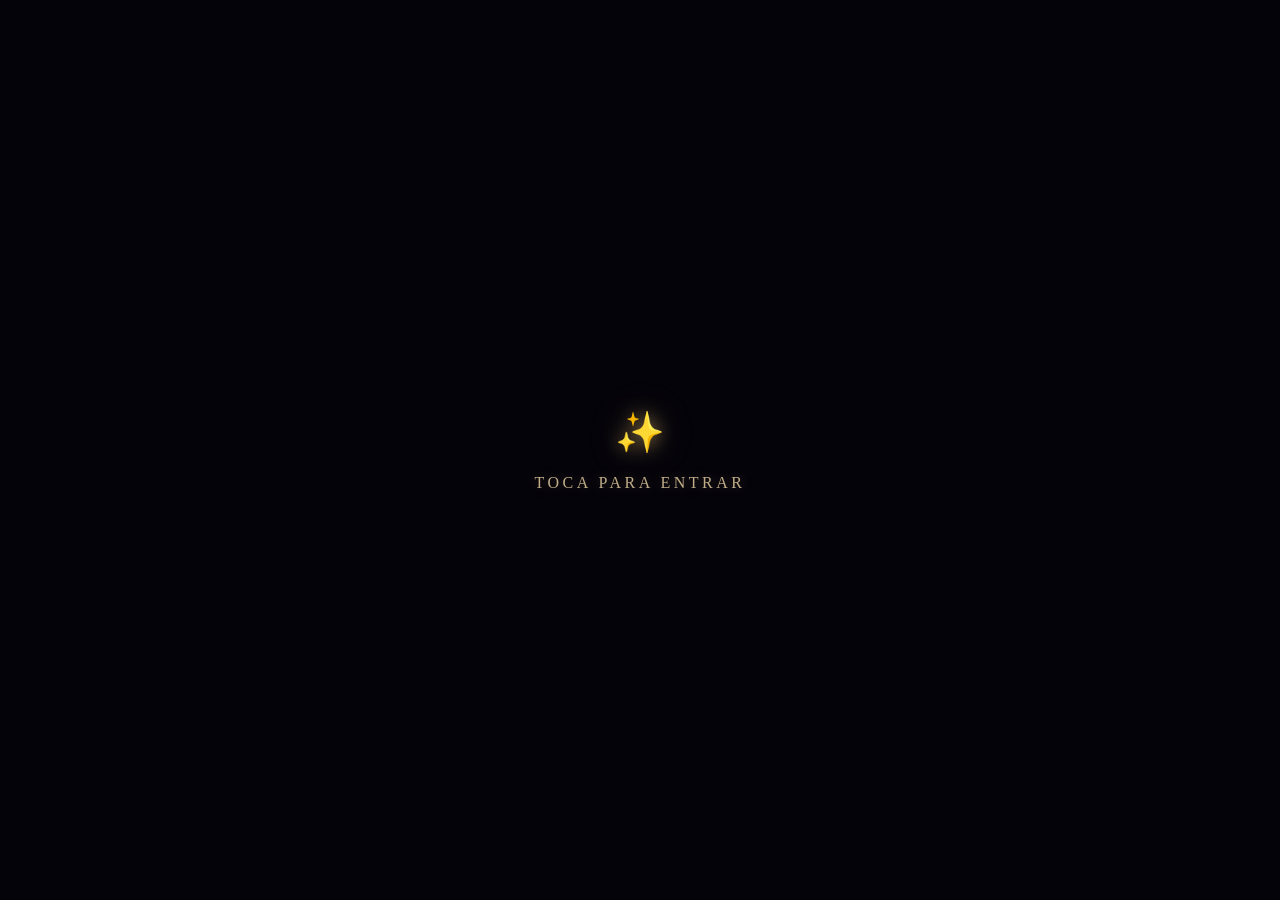
==== universo-flores-amarillas.html @ f3c96fa5 "Add files via upload" ====
<!DOCTYPE html>
<html lang="es">
<head>
<meta charset="UTF-8">
<meta name="viewport" content="width=device-width, initial-scale=1, maximum-scale=1, user-scalable=no, viewport-fit=cover">
<meta name="theme-color" content="#04030a">
<title>Feliz Día de las Flores Amarillas</title>
<style>
:root{
  --gold: #ffd27a;
  --gold-soft: #ffe6b3;
  --gold-deep: #c9922f;
  --bg: #04030a;
}

*{
  margin: 0;
  padding: 0;
  box-sizing: border-box;
  -webkit-tap-highlight-color: transparent;
}

html, body{
  width: 100%;
  height: 100%;
  overflow: hidden;
  background: var(--bg);
  /* gestos propios: nada de scroll, pull-to-refresh ni zoom del navegador */
  touch-action: none;
  overscroll-behavior: none;
  user-select: none;
  -webkit-user-select: none;
  -webkit-touch-callout: none;
}

body{
  position: fixed;
  inset: 0;
  height: 100dvh;
  font-family: Georgia, 'Times New Roman', serif;
  color: var(--gold-soft);
  cursor: grab;
}

body.dragging{ cursor: grabbing; }

#scene{
  position: fixed;
  inset: 0;
  width: 100%;
  height: 100%;
  display: block;
  touch-action: none;
}

#vignette{
  position: fixed;
  inset: 0;
  pointer-events: none;
  background: radial-gradient(ellipse at 50% 50%, rgba(0,0,0,0) 38%, rgba(0,0,0,0.6) 100%);
  z-index: 5;
}

/* ---------- Título fijo ---------- */

#titleBlock{
  position: fixed;
  top: max(18px, env(safe-area-inset-top));
  left: 0;
  right: 0;
  z-index: 10;
  text-align: center;
  pointer-events: none;
  opacity: 0;
  transform: translateY(-12px);
  transition: opacity 2s ease, transform 2s ease;
  padding: 0 16px;
}

#titleBlock.visible{ opacity: 1; transform: translateY(0); }

#titleMain{
  font-size: clamp(19px, 5.6vw, 30px);
  font-weight: 400;
  font-style: italic;
  color: var(--gold-soft);
  letter-spacing: 0.02em;
  text-shadow: 0 0 16px rgba(255,210,122,.45), 0 0 38px rgba(255,190,90,.2);
}

#titleSub{
  margin-top: 2px;
  font-size: clamp(15px, 4.2vw, 21px);
  font-weight: 400;
  font-style: italic;
  color: var(--gold);
  opacity: .92;
  text-shadow: 0 0 14px rgba(255,210,122,.42);
}

.flowerGlyph{ filter: drop-shadow(0 0 8px rgba(255,200,90,.55)); }

/* ---------- Indicación mínima ---------- */

#hint{
  position: fixed;
  bottom: max(34px, calc(env(safe-area-inset-bottom) + 20px));
  left: 50%;
  transform: translateX(-50%);
  z-index: 10;
  font-size: clamp(11px, 3vw, 13px);
  letter-spacing: .2em;
  text-transform: uppercase;
  color: var(--gold-soft);
  text-shadow: 0 0 12px rgba(255,214,148,.35);
  opacity: 0;
  pointer-events: none;
  transition: opacity 1.6s ease;
}

#hint.visible{ opacity: .6; animation: hintBreath 3.4s ease-in-out infinite; }

@keyframes hintBreath{
  0%,100%{ opacity:.35; }
  50%{ opacity:.7; }
}

/* ---------- Brújula sutil ---------- */

#compass{
  position: fixed;
  z-index: 9;
  left: 50%;
  top: 50%;
  width: 34px;
  height: 34px;
  margin: -17px 0 0 -17px;
  display: flex;
  align-items: center;
  justify-content: center;
  color: var(--gold);
  font-size: 15px;
  opacity: 0;
  pointer-events: none;
  transition: opacity .8s ease;
  text-shadow: 0 0 10px rgba(255,200,110,.6);
}

#compass.visible{ opacity: .45; }

/* ---------- Intro ---------- */

#intro{
  position: fixed;
  inset: 0;
  z-index: 20;
  display: flex;
  flex-direction: column;
  align-items: center;
  justify-content: center;
  gap: 18px;
  background: #04030a;
  cursor: pointer;
  transition: opacity 1.6s ease;
}

#intro.hidden{ opacity: 0; pointer-events: none; }

#introGlyph{
  font-size: clamp(28px, 8vw, 40px);
  color: var(--gold);
  text-shadow: 0 0 18px rgba(255,210,122,.55), 0 0 40px rgba(255,210,122,.25);
  animation: introPulse 2.6s ease-in-out infinite;
}

#introText{
  font-size: clamp(13px, 3.6vw, 16px);
  letter-spacing: .22em;
  text-transform: uppercase;
  color: var(--gold-soft);
  opacity: .75;
  text-shadow: 0 0 12px rgba(255,214,148,.35);
  animation: introFade 2.6s ease-in-out infinite;
}

@keyframes introPulse{
  0%,100%{ transform: scale(1); opacity:.85; }
  50%{ transform: scale(1.18); opacity:1; }
}

@keyframes introFade{
  0%,100%{ opacity:.55; }
  50%{ opacity:.95; }
}

</style>
</head>
<body>

  <!-- Universo: todo se dibuja aquí -->
  <canvas id="scene"></canvas>

  <div id="vignette"></div>

  <!-- Título fijo en el espacio de pantalla -->
  <header id="titleBlock">
    <h1 id="titleMain">Feliz Día de las Flores</h1>
    <h2 id="titleSub">Amarillas <span class="flowerGlyph">🌻</span></h2>
  </header>

  <!-- Indicación mínima, desaparece sola -->
  <div id="hint">Arrastra para explorar</div>

  <!-- Brújula sutil: señala hacia el corazón si te alejas mucho -->
  <div id="compass"><span id="compassArrow">➜</span></div>

  <!-- Pantalla inicial -->
  <div id="intro">
    <div id="introGlyph">✨</div>
    <div id="introText">Toca para entrar</div>
  </div>

  <script>
/* =============================================================
   UN PEQUEÑO UNIVERSO ROMÁNTICO
   Espacio explorable con cámara, parallax, partículas y eventos.
   Canvas puro, sin dependencias.
   ============================================================= */

(() => {
  'use strict';

  /* =========================================================
     1. UTILIDADES
     ========================================================= */

  const canvas = document.getElementById('scene');
  const ctx = canvas.getContext('2d', { alpha: false });

  const introEl = document.getElementById('intro');
  const titleEl = document.getElementById('titleBlock');
  const hintEl = document.getElementById('hint');
  const compassEl = document.getElementById('compass');
  const compassArrow = document.getElementById('compassArrow');

  let W = 0, H = 0, DPR = 1;

  const rand = (a, b) => a + Math.random() * (b - a);
  const randInt = (a, b) => Math.floor(rand(a, b + 1));
  const clamp = (v, a, b) => (v < a ? a : v > b ? b : v);
  const lerp = (a, b, t) => a + (b - a) * t;
  const easeOutCubic = t => 1 - Math.pow(1 - t, 3);
  const easeInOutCubic = t => (t < 0.5 ? 4 * t * t * t : 1 - Math.pow(-2 * t + 2, 3) / 2);
  const pick = arr => arr[randInt(0, arr.length - 1)];

  function resize() {
    DPR = Math.min(window.devicePixelRatio || 1, 2);
    W = window.innerWidth;
    H = window.innerHeight;
    canvas.width = Math.floor(W * DPR);
    canvas.height = Math.floor(H * DPR);
    canvas.style.width = W + 'px';
    canvas.style.height = H + 'px';
    ctx.setTransform(DPR, 0, 0, DPR, 0, 0);
  }
  window.addEventListener('resize', resize);
  window.addEventListener('orientationchange', () => setTimeout(resize, 250));
  resize();

  /* =========================================================
     2. CALIDAD SEGÚN DISPOSITIVO
     ========================================================= */

  function detectQuality() {
    const cores = navigator.hardwareConcurrency || 4;
    const mem = navigator.deviceMemory || 4;
    const area = window.innerWidth * window.innerHeight;
    let score = 0;
    score += cores >= 8 ? 2 : cores >= 4 ? 1 : 0;
    score += mem >= 6 ? 2 : mem >= 4 ? 1 : 0;
    score += area <= 520000 ? 1 : 0;
    if (score >= 4) return 'high';
    if (score >= 2) return 'mid';
    return 'low';
  }

  const QUALITY = detectQuality();
  const Q = {
    high: { bg: 300, main: 440, glow: true, blur: 12, tails: true, maxBurst: 26 },
    mid:  { bg: 190, main: 290, glow: true, blur: 7,  tails: true, maxBurst: 18 },
    low:  { bg: 100, main: 165, glow: false, blur: 0, tails: false, maxBurst: 10 }
  }[QUALITY];

  /* =========================================================
     3. EL MUNDO
     ========================================================= */

  const WORLD = { w: 3000, h: 5000 };
  const CENTER = { x: WORLD.w / 2, y: WORLD.h / 2 };

  const GOLD_HUES = [38, 42, 45, 48, 51];

  // Capas de profundidad (factor de parallax y de escala)
  const DEPTH = { BG: 0.45, MID: 1.0, FG: 1.45 };

  /* =========================================================
     4. CÁMARA
     ========================================================= */

  const cam = {
    x: CENTER.x, y: CENTER.y + 900,
    tx: CENTER.x, ty: CENTER.y + 900,
    zoom: 1, tzoom: 1,
    vx: 0, vy: 0
  };

  const ZOOM_MIN = 0.55;
  const ZOOM_MAX = 2.4;

  function clampCamera() {
    const halfW = (W / 2) / cam.tzoom;
    const halfH = (H / 2) / cam.tzoom;
    const marginX = Math.max(0, WORLD.w / 2 - halfW) + 260;
    const marginY = Math.max(0, WORLD.h / 2 - halfH) + 260;
    cam.tx = clamp(cam.tx, CENTER.x - marginX, CENTER.x + marginX);
    cam.ty = clamp(cam.ty, CENTER.y - marginY, CENTER.y + marginY);
  }

  function updateCamera(dt) {
    if (!isDragging) {
      cam.tx -= cam.vx;
      cam.ty -= cam.vy;
      cam.vx *= 0.94;
      cam.vy *= 0.94;
      if (Math.abs(cam.vx) < 0.01) cam.vx = 0;
      if (Math.abs(cam.vy) < 0.01) cam.vy = 0;
    }
    clampCamera();
    const k = 1 - Math.pow(0.0001, dt / 1000); // suavizado estable a cualquier FPS
    cam.x = lerp(cam.x, cam.tx, k);
    cam.y = lerp(cam.y, cam.ty, k);
    cam.zoom = lerp(cam.zoom, cam.tzoom, k);
  }

  // Mundo -> pantalla, con parallax por profundidad
  function sx(wx, depth) { return W / 2 + (wx - cam.x) * cam.zoom * depth; }
  function sy(wy, depth) { return H / 2 + (wy - cam.y) * cam.zoom * depth; }
  function scaleOf(depth) { return cam.zoom * depth; }

  // Pantalla -> mundo (capa media, donde ocurre la interacción)
  function toWorldX(px) { return cam.x + (px - W / 2) / cam.zoom; }
  function toWorldY(py) { return cam.y + (py - H / 2) / cam.zoom; }

  function visible(wx, wy, depth, pad) {
    const s = scaleOf(depth);
    const hw = (W / 2) / s + (pad || 60);
    const hh = (H / 2) / s + (pad || 60);
    return Math.abs(wx - cam.x) < hw && Math.abs(wy - cam.y) < hh;
  }

  /* =========================================================
     5. ENTRADA: ratón, táctil y pinch
     ========================================================= */

  const pointers = new Map();
  let isDragging = false;
  let dragMoved = 0;
  let lastPinchDist = 0;
  let holding = false;
  let pointerWorld = { x: CENTER.x, y: CENTER.y, active: false };
  let started = false;

  function pointerDown(e) {
    if (!started) return;
    try { canvas.setPointerCapture(e.pointerId); } catch (err) { /* ignorar */ }
    pointers.set(e.pointerId, { x: e.clientX, y: e.clientY });
    pointerWorld.x = toWorldX(e.clientX);
    pointerWorld.y = toWorldY(e.clientY);
    pointerWorld.active = true;

    if (pointers.size === 1) {
      isDragging = true;
      dragMoved = 0;
      holding = true;
      cam.vx = 0; cam.vy = 0;
      document.body.classList.add('dragging');
    } else if (pointers.size === 2) {
      const two = [...pointers.values()];
      lastPinchDist = Math.hypot(two[0].x - two[1].x, two[0].y - two[1].y);
      holding = false;
      isDragging = false;
    }
    hideHint();
  }

  function pointerMove(e) {
    if (!started) return;

    if (!pointers.has(e.pointerId)) {
      // hover del ratón: interactúa con las partículas sin arrastrar
      pointerWorld.x = toWorldX(e.clientX);
      pointerWorld.y = toWorldY(e.clientY);
      pointerWorld.active = true;
      return;
    }

    const prev = pointers.get(e.pointerId);
    const dx = e.clientX - prev.x;
    const dy = e.clientY - prev.y;
    pointers.set(e.pointerId, { x: e.clientX, y: e.clientY });

    pointerWorld.x = toWorldX(e.clientX);
    pointerWorld.y = toWorldY(e.clientY);
    pointerWorld.active = true;

    if (pointers.size === 1 && isDragging) {
      dragMoved += Math.hypot(dx, dy);
      cam.tx -= dx / cam.zoom;
      cam.ty -= dy / cam.zoom;
      cam.vx = (dx / cam.zoom) * 0.55;
      cam.vy = (dy / cam.zoom) * 0.55;
      clampCamera();
      if (dragMoved > 12) holding = false;
    } else if (pointers.size === 2) {
      const two = [...pointers.values()];
      const d = Math.hypot(two[0].x - two[1].x, two[0].y - two[1].y);
      if (lastPinchDist > 0) {
        const mx = (two[0].x + two[1].x) / 2;
        const my = (two[0].y + two[1].y) / 2;
        applyZoom(d / lastPinchDist, mx, my);
      }
      lastPinchDist = d;
      // desplazamiento simultáneo con dos dedos
      cam.tx -= (dx / cam.zoom) / 2;
      cam.ty -= (dy / cam.zoom) / 2;
      clampCamera();
    }
  }

  function pointerUp(e) {
    if (pointers.has(e.pointerId)) pointers.delete(e.pointerId);
    if (pointers.size < 2) lastPinchDist = 0;
    if (pointers.size === 0) {
      // toque corto = interacción, no arrastre
      if (isDragging && dragMoved < 10) touchBurst(pointerWorld.x, pointerWorld.y);
      isDragging = false;
      holding = false;
      document.body.classList.remove('dragging');
    } else if (pointers.size === 1) {
      // al levantar un dedo del pinch, seguir arrastrando con el que queda
      isDragging = true;
      dragMoved = 99;
    }
  }

  function applyZoom(factor, anchorX, anchorY) {
    const before = cam.tzoom;
    const next = clamp(before * factor, ZOOM_MIN, ZOOM_MAX);
    if (next === before) return;
    // el punto del mundo bajo el ancla no se mueve
    const wx = cam.tx + (anchorX - W / 2) / before;
    const wy = cam.ty + (anchorY - H / 2) / before;
    cam.tzoom = next;
    cam.tx = wx - (anchorX - W / 2) / next;
    cam.ty = wy - (anchorY - H / 2) / next;
    clampCamera();
  }

  canvas.addEventListener('pointerdown', pointerDown);
  canvas.addEventListener('pointermove', pointerMove);
  window.addEventListener('pointerup', pointerUp);
  window.addEventListener('pointercancel', pointerUp);
  canvas.addEventListener('pointerleave', () => { pointerWorld.active = false; });

  canvas.addEventListener('wheel', e => {
    if (!started) return;
    e.preventDefault();
    applyZoom(e.deltaY < 0 ? 1.12 : 1 / 1.12, e.clientX, e.clientY);
  }, { passive: false });

  // bloquear gestos nativos molestos (zoom de página, selección, refresco)
  ['gesturestart', 'gesturechange', 'gestureend'].forEach(ev =>
    document.addEventListener(ev, e => e.preventDefault(), { passive: false })
  );
  document.addEventListener('dblclick', e => e.preventDefault());
  document.addEventListener('contextmenu', e => e.preventDefault());
  document.addEventListener('touchmove', e => { if (started) e.preventDefault(); }, { passive: false });

  // teclado opcional en escritorio
  window.addEventListener('keydown', e => {
    if (!started) return;
    const step = 140 / cam.zoom;
    if (e.key === 'ArrowLeft') cam.tx -= step;
    else if (e.key === 'ArrowRight') cam.tx += step;
    else if (e.key === 'ArrowUp') cam.ty -= step;
    else if (e.key === 'ArrowDown') cam.ty += step;
    else if (e.key === '+' || e.key === '=') applyZoom(1.12, W / 2, H / 2);
    else if (e.key === '-') applyZoom(1 / 1.12, W / 2, H / 2);
    else return;
    clampCamera();
  });

  /* =========================================================
     6. PARTÍCULAS DEL MUNDO (sistema permanente)
     ========================================================= */

  const MODE = { FREE: 0, SEEK: 1, HELD: 2, RETURN: 3 };
  const SHAPE = { DOT: 0, STAR: 1, HEART: 2 };

  class Particle {
    constructor(layer) {
      this.layer = layer;
      this.init(true);
    }
    init(anywhere) {
      if (anywhere) {
        this.x = rand(0, WORLD.w);
        this.y = rand(0, WORLD.h);
      }
      const far = this.layer === DEPTH.BG;
      this.vx = rand(-0.08, 0.08);
      this.vy = rand(-0.24, -0.04);
      this.base = far ? rand(0.5, 1.5) : rand(1, 3.2);
      this.size = this.base;
      this.alpha = 0;
      this.target = far ? rand(0.18, 0.5) : rand(0.35, 0.9);
      this.hue = pick(GOLD_HUES) + rand(-4, 4);
      this.light = far ? rand(52, 66) : rand(58, 78);
      const r = Math.random();
      this.shape = r < 0.03 ? SHAPE.STAR : r < 0.05 ? SHAPE.HEART : SHAPE.DOT;
      this.mode = MODE.FREE;
      this.tx = 0; this.ty = 0;
      this.ox = 0; this.oy = 0;
      this.t0 = 0;
      this.dur = 1400;
      this.phase = rand(0, Math.PI * 2);
      this.speedPhase = rand(0.02, 0.055);
      this.drift = rand(0.5, 1.3);
      this.affinity = Math.random() < 0.35 ? -1 : 1; // unas huyen, otras se acercan
      this.px = this.x; this.py = this.y;
      this.owner = null;
      this.temp = false;
      this.life = 0;
      this.maxLife = 0;
      this.dead = false;
    }

    seek(tx, ty, delay, duration, owner) {
      this.tx = tx; this.ty = ty;
      this.ox = this.x; this.oy = this.y;
      this.t0 = now + delay;
      this.dur = duration;
      this.mode = MODE.SEEK;
      this.owner = owner;
      this.target = rand(0.72, 1);
    }

    release() {
      this.mode = MODE.RETURN;
      this.owner = null;
      this.t0 = now;
      const a = rand(0, Math.PI * 2);
      const s = rand(0.3, 1.1);
      this.vx = Math.cos(a) * s;
      this.vy = Math.sin(a) * s - 0.2;
      this.target = this.layer === DEPTH.BG ? rand(0.18, 0.5) : rand(0.35, 0.85);
    }

    update(dt) {
      this.px = this.x; this.py = this.y;
      this.phase += this.speedPhase * dt * 0.06;

      if (this.mode === MODE.SEEK) {
        const el = now - this.t0;
        if (el > 0) {
          const t = clamp(el / this.dur, 0, 1);
          const e = easeInOutCubic(t);
          // torbellino: no viaja en línea recta hacia su sitio
          const dx = this.tx - this.ox, dy = this.ty - this.oy;
          const len = Math.hypot(dx, dy) || 1;
          const nx = -dy / len, ny = dx / len;
          const swirl = Math.sin(e * Math.PI) * 48 * this.affinity;
          this.x = lerp(this.ox, this.tx, e) + nx * swirl;
          this.y = lerp(this.oy, this.ty, e) + ny * swirl;
          if (t >= 1) this.mode = MODE.HELD;
        }
        this.alpha += (this.target - this.alpha) * 0.05;
      } else if (this.mode === MODE.HELD) {
        // nunca se queda inmóvil: vibra alrededor de su punto
        this.x = this.tx + Math.sin(this.phase * 1.4) * 1.9;
        this.y = this.ty + Math.cos(this.phase * 1.15) * 1.9;
        this.alpha += (this.target - this.alpha) * 0.06;
      } else {
        // corriente orgánica del universo
        const ang =
          Math.sin(this.x * 0.0016 + timeSec * 0.16) * 1.7 +
          Math.cos(this.y * 0.0013 - timeSec * 0.12) * 1.7;
        this.vx += Math.cos(ang) * 0.012;
        this.vy += Math.sin(ang) * 0.012 - 0.006; // leve ascenso
        this.vx *= 0.985;
        this.vy *= 0.985;
        this.vx = clamp(this.vx, -0.9, 0.9);
        this.vy = clamp(this.vy, -1.1, 0.6);
        this.x += this.vx * this.drift;
        this.y += this.vy * this.drift;
        this.alpha += (this.target - this.alpha) * 0.02;
        if (this.mode === MODE.RETURN && now - this.t0 > 1500) this.mode = MODE.FREE;
      }

      // reacción al cursor / dedo
      if (pointerWorld.active && this.layer !== DEPTH.BG && this.mode !== MODE.HELD) {
        const dx = this.x - pointerWorld.x;
        const dy = this.y - pointerWorld.y;
        const d2 = dx * dx + dy * dy;
        const R = holding ? 210 : 135;
        if (d2 < R * R && d2 > 1) {
          const d = Math.sqrt(d2);
          const force = (1 - d / R) * (holding ? 0.9 : 0.55) * this.affinity;
          this.vx += (dx / d) * force * 0.5;
          this.vy += (dy / d) * force * 0.5;
          this.alpha = Math.min(1, this.alpha + 0.03);
        }
      }

      // el mundo envuelve: el sistema nunca se vacía
      if (this.mode === MODE.FREE && !this.temp) {
        if (this.x < -200) this.x = WORLD.w + 200;
        else if (this.x > WORLD.w + 200) this.x = -200;
        if (this.y < -200) this.y = WORLD.h + 200;
        else if (this.y > WORLD.h + 200) this.y = -200;
      }

      if (this.temp) {
        this.life += dt;
        if (this.life > this.maxLife) {
          this.target = 0;
          if (this.alpha < 0.02) this.dead = true;
        }
      }

      const flick = 0.72 + 0.28 * Math.sin(this.phase);
      this.size = this.base * flick;
    }

    draw(g) {
      if (this.alpha <= 0.015) return;
      const d = this.layer;
      if (!visible(this.x, this.y, d, 40)) return;
      const X = sx(this.x, d), Y = sy(this.y, d);
      const s = Math.max(this.size * scaleOf(d), 0.35);
      const color = `hsla(${this.hue}, 92%, ${this.light}%, 1)`;

      g.globalAlpha = clamp(this.alpha, 0, 1);
      if (Q.glow) {
        g.shadowBlur = Q.blur * clamp(s / 2, 0.4, 2.2);
        g.shadowColor = color;
      }

      if (Q.tails && this.mode !== MODE.HELD) {
        const vx = this.x - this.px, vy = this.y - this.py;
        if (Math.hypot(vx, vy) > 0.55) {
          g.strokeStyle = color;
          g.globalAlpha = clamp(this.alpha * 0.4, 0, 1);
          g.lineWidth = Math.max(s * 0.6, 0.3);
          g.beginPath();
          g.moveTo(X, Y);
          g.lineTo(X - vx * scaleOf(d) * 2.4, Y - vy * scaleOf(d) * 2.4);
          g.stroke();
          g.globalAlpha = clamp(this.alpha, 0, 1);
        }
      }

      if (this.shape === SHAPE.DOT) {
        g.fillStyle = color;
        g.beginPath();
        g.arc(X, Y, s, 0, Math.PI * 2);
        g.fill();
      } else if (this.shape === SHAPE.STAR) {
        drawSpark(g, X, Y, s * 2.4, color);
      } else {
        drawMiniHeart(g, X, Y, s * 1.7, color);
      }
      g.shadowBlur = 0;
    }
  }

  function drawSpark(g, x, y, r, color) {
    g.strokeStyle = color;
    g.lineWidth = Math.max(r * 0.13, 0.35);
    g.beginPath();
    g.moveTo(x - r, y); g.lineTo(x + r, y);
    g.moveTo(x, y - r); g.lineTo(x, y + r);
    g.stroke();
  }

  function drawMiniHeart(g, x, y, s, color) {
    g.fillStyle = color;
    g.beginPath();
    g.moveTo(x, y + s * 0.32);
    g.bezierCurveTo(x - s, y - s * 0.62, x - s * 0.4, y - s * 1.22, x, y - s * 0.5);
    g.bezierCurveTo(x + s * 0.4, y - s * 1.22, x + s, y - s * 0.62, x, y + s * 0.32);
    g.fill();
  }

  const bgParticles = [];
  const mainParticles = [];
  for (let i = 0; i < Q.bg; i++) bgParticles.push(new Particle(DEPTH.BG));
  for (let i = 0; i < Q.main; i++) mainParticles.push(new Particle(DEPTH.MID));

  // partículas temporales (toques, eventos, girasoles)
  const temps = [];
  function spawnTemp(x, y, opts) {
    opts = opts || {};
    if (temps.length > Q.main * 0.8) return null;
    const p = new Particle(DEPTH.MID);
    p.x = x; p.y = y;
    p.px = x; p.py = y;
    p.vx = opts.vx !== undefined ? opts.vx : rand(-1, 1);
    p.vy = opts.vy !== undefined ? opts.vy : rand(-1, 1);
    p.base = opts.size || rand(1, 3);
    p.target = opts.alpha !== undefined ? opts.alpha : rand(0.5, 1);
    p.alpha = 0.25;
    if (opts.shape !== undefined) p.shape = opts.shape;
    p.temp = true;
    p.maxLife = opts.maxLife || rand(1600, 3600);
    p.life = 0;
    temps.push(p);
    return p;
  }

  function touchBurst(wx, wy) {
    ripples.push({ x: wx, y: wy, r: 4, a: 0.55 });
    for (let i = 0; i < Q.maxBurst; i++) {
      const a = rand(0, Math.PI * 2);
      const sp = rand(0.6, 2.6);
      spawnTemp(wx, wy, {
        vx: Math.cos(a) * sp,
        vy: Math.sin(a) * sp - 0.3,
        size: rand(1, 3.2),
        shape: Math.random() < 0.09 ? SHAPE.HEART : (Math.random() < 0.14 ? SHAPE.STAR : SHAPE.DOT),
        maxLife: rand(1400, 3000)
      });
    }
  }

  /* =========================================================
     7. ONDAS DE LUZ
     ========================================================= */

  const ripples = [];
  function updateRipples(dt) {
    for (let i = ripples.length - 1; i >= 0; i--) {
      const r = ripples[i];
      r.r += dt * 0.16;
      r.a -= dt * 0.0011;
      if (r.a <= 0) { ripples.splice(i, 1); continue; }
      if (!visible(r.x, r.y, DEPTH.MID, r.r + 60)) continue;
      ctx.save();
      ctx.globalAlpha = clamp(r.a, 0, 1);
      ctx.strokeStyle = 'rgba(255,212,135,0.85)';
      ctx.lineWidth = 1.2;
      if (Q.glow) { ctx.shadowBlur = 10; ctx.shadowColor = 'rgba(255,200,110,.6)'; }
      ctx.beginPath();
      ctx.arc(sx(r.x, DEPTH.MID), sy(r.y, DEPTH.MID), Math.max(r.r * scaleOf(DEPTH.MID), 1), 0, Math.PI * 2);
      ctx.stroke();
      ctx.restore();
    }
  }

  /* =========================================================
     8. GIRASOLES REPARTIDOS POR EL MUNDO
     ========================================================= */

  const sunflowers = [];

  function makeSunflower(x, y, depth, radius) {
    return {
      x, y, depth, r: radius,
      rot: rand(0, Math.PI * 2),
      rotSpeed: rand(0.00012, 0.00042) * (Math.random() < 0.5 ? -1 : 1),
      sway: rand(0, Math.PI * 2),
      swaySpeed: rand(0.0004, 0.0009),
      glow: rand(0.6, 1),
      excite: 0,
      lastEmit: 0
    };
  }

  function seedSunflowers() {
    const clusters = [
      { x: CENTER.x - 700, y: CENTER.y + 1250, n: 7 },
      { x: CENTER.x + 820, y: CENTER.y + 520, n: 6 },
      { x: CENTER.x - 900, y: CENTER.y - 900, n: 6 },
      { x: CENTER.x + 640, y: CENTER.y - 1500, n: 7 },
      { x: CENTER.x, y: CENTER.y + 1950, n: 8 }
    ];
    clusters.forEach(c => {
      for (let i = 0; i < c.n; i++) {
        const depth = pick([DEPTH.BG, DEPTH.BG, DEPTH.MID, DEPTH.MID, DEPTH.FG]);
        sunflowers.push(makeSunflower(
          c.x + rand(-520, 520),
          c.y + rand(-480, 480),
          depth,
          depth === DEPTH.BG ? rand(16, 30) : depth === DEPTH.MID ? rand(26, 48) : rand(44, 78)
        ));
      }
    });
    for (let i = 0; i < 22; i++) {
      const depth = pick([DEPTH.BG, DEPTH.BG, DEPTH.MID, DEPTH.FG]);
      sunflowers.push(makeSunflower(
        rand(180, WORLD.w - 180),
        rand(180, WORLD.h - 180),
        depth,
        depth === DEPTH.BG ? rand(14, 26) : depth === DEPTH.MID ? rand(24, 44) : rand(40, 70)
      ));
    }
  }
  seedSunflowers();

  function updateSunflowers(dt) {
    for (const s of sunflowers) {
      s.rot += s.rotSpeed * dt;
      s.sway += s.swaySpeed * dt;
      const dCam = Math.hypot(s.x - cam.x, s.y - cam.y);
      const dPtr = pointerWorld.active ? Math.hypot(s.x - pointerWorld.x, s.y - pointerWorld.y) : 1e9;
      const near = dCam < 620 || dPtr < 220;
      s.excite = lerp(s.excite, near ? 1 : 0, 0.02);
      if (near && now - s.lastEmit > (dPtr < 220 ? 160 : 430)) {
        s.lastEmit = now;
        spawnTemp(s.x + rand(-s.r * 0.5, s.r * 0.5), s.y + rand(-s.r * 0.5, s.r * 0.5), {
          vx: rand(-0.18, 0.18), vy: rand(-0.7, -0.2),
          size: rand(0.8, 2.1), alpha: rand(0.35, 0.8), maxLife: rand(1800, 3400)
        });
      }
    }
  }

  function drawSunflower(g, s) {
    if (!visible(s.x, s.y, s.depth, s.r * 2 + 40)) return;
    const sc = scaleOf(s.depth);
    const r = s.r * sc;
    if (r < 1.2) return;
    const X = sx(s.x, s.depth) + Math.sin(s.sway) * 4 * sc;
    const Y = sy(s.y, s.depth) + Math.cos(s.sway * 0.8) * 3 * sc;
    const far = s.depth === DEPTH.BG;
    const alpha = (far ? 0.42 : 0.82) * (0.75 + s.excite * 0.25) * s.glow;

    g.save();
    g.translate(X, Y);
    g.rotate(s.rot);
    g.globalAlpha = clamp(alpha, 0, 1);
    if (Q.glow) {
      g.shadowBlur = Q.blur * (far ? 0.8 : 1.6) * (0.6 + s.excite);
      g.shadowColor = 'rgba(255,196,86,0.85)';
    }

    const petals = far ? 9 : 14;
    for (let i = 0; i < petals; i++) {
      g.save();
      g.rotate((i / petals) * Math.PI * 2);
      const grad = g.createLinearGradient(0, -r * 0.3, 0, -r * 1.08);
      grad.addColorStop(0, `rgba(255,218,124,${far ? 0.7 : 0.96})`);
      grad.addColorStop(1, 'rgba(255,168,54,0.12)');
      g.fillStyle = grad;
      g.beginPath();
      g.ellipse(0, -r * 0.72, r * 0.2, r * 0.42, 0, 0, Math.PI * 2);
      g.fill();
      g.restore();
    }

    const cg = g.createRadialGradient(0, 0, r * 0.04, 0, 0, Math.max(r * 0.35, 0.5));
    cg.addColorStop(0, 'rgba(150,96,28,0.98)');
    cg.addColorStop(1, 'rgba(70,42,12,0.9)');
    g.fillStyle = cg;
    g.beginPath();
    g.arc(0, 0, r * 0.32, 0, Math.PI * 2);
    g.fill();

    g.restore();
    g.shadowBlur = 0;
  }

  /* =========================================================
     9. FRASES REPARTIDAS POR EL ESPACIO
     ========================================================= */

  const PHRASES = [
    'Siempre contigo.',
    'Mi lugar favorito es a tu lado.',
    'Gracias por existir.',
    'Contigo todo es más bonito.',
    'Eres mi persona favorita.',
    'Te elegiría otra vez.',
    'Cada flor amarilla me recuerda a ti.',
    'Gracias por llenar mis días de luz.',
    'Que nunca nos falten motivos para sonreír.',
    'Me gusta más el mundo cuando estás tú.',
    'Contigo hasta el silencio suena bien.',
    'Eres mi parte favorita del día.',
    'Guardo todos tus buenos días.',
    'Lo bonito de hoy también eres tú.',
    'Aquí siempre hay sitio para ti.',
    'Me sigo alegrando de haberte encontrado.',
    'Sonríes y ya es un buen día.',
    'Tu nombre es mi palabra preferida.',
    'Volvería a empezar sólo para conocerte.',
    'Todo lo bueno me recuerda a ti.',
    'Eres calma y son ganas, a la vez.',
    'Te quiero sin prisa y sin final.',
    'Si me pierdo, búscame cerca de ti.',
    'Contigo aprendí a quedarme.',
    'Ojalá muchos años más como este.',
    'Nada me gusta tanto como tu risa.',
    'Gracias por hacer fácil lo difícil.',
    'Tú eres mi flor amarilla.',
    'No hay día en que no te piense.',
    'Que la vida nos pille juntos.',
    'Mi manera favorita de perder el tiempo.',
    'Te elijo hoy, y mañana otra vez.',
    'Mi suerte empezó contigo.',
    'Contigo hasta lo normal brilla.',
    'Me haces bien, sin esfuerzo.',
    'Contigo no hace falta fingir.',
    'Eres mi sitio seguro.',
    'Me encanta cómo cuentas las cosas.',
    'Hasta esperarte es bonito.',
    'Te pienso en voz baja todo el día.',
    'Eres la mejor costumbre que tengo.',
    'Me gusta quién soy contigo.',
    'Si dudas, recuerda esto.',
    'Todo contigo sabe mejor.',
    'Gracias por tu paciencia.',
    'Me quedo con tus días normales.',
    'Eres luz incluso cuando llueve.',
    'Contigo el tiempo pasa distinto.',
    'Qué suerte encontrarte tan pronto.',
    'Te miro y se me olvida lo demás.',
    'Eres mi plan preferido.',
    'Me alegras sin proponértelo.',
    'Tu abrazo también es un hogar.',
    'Aquí estoy, siempre.',
    'Me gusta hacerte reír.',
    'Contigo aprendí a tener prisa por llegar.',
    'Eres lo mejor que me ha pasado.',
    'Nunca me cansaré de decírtelo.',
    'Te quiero en los días fáciles y en los otros.',
    'Eres mi flor más bonita.',
    'Tu felicidad es mi sitio favorito.',
    'Me sigues sorprendiendo.',
    'Todo esto es por ti.',
    'Contigo hasta el camino largo vale la pena.',
    'Eres mi buena noticia.',
    'Me gusta imaginarnos mayores.',
    'Nada de esto sería igual sin ti.',
    'Te amo más que ayer.',
    'Que siempre volvamos a encontrarnos.',
    'Este universo lo hice pensándote.'
  ];

  const phraseNodes = [];

  function seedPhrases() {
    const used = {};
    // baraja del pool: cada punto del mundo recibe una frase DISTINTA,
    // así no se repite ninguna mientras se explora
    const bolsa = PHRASES.slice();
    for (let i = bolsa.length - 1; i > 0; i--) {
      const j = randInt(0, i);
      const tmp = bolsa[i]; bolsa[i] = bolsa[j]; bolsa[j] = tmp;
    }
    for (let i = 0; i < bolsa.length; i++) {
      const text = bolsa[i];
      const depth = pick([DEPTH.BG, DEPTH.BG, DEPTH.MID, DEPTH.MID, DEPTH.FG]);
      let x = 0, y = 0, tries = 0, key = '';
      do {
        x = rand(220, WORLD.w - 220);
        y = rand(220, WORLD.h - 220);
        key = Math.round(x / 320) + ',' + Math.round(y / 320);
        tries++;
      } while (tries < 10 && used[key]);
      used[key] = true;
      phraseNodes.push({
        text, x, y, depth,
        size: depth === DEPTH.BG ? rand(11, 15) : depth === DEPTH.MID ? rand(15, 20) : rand(20, 27),
        rot: rand(-0.09, 0.09),
        alpha: 0,
        target: 0,
        bob: rand(0, Math.PI * 2),
        bobSpeed: rand(0.0004, 0.001)
      });
    }
  }
  seedPhrases();

  function updatePhrases(dt) {
    for (const p of phraseNodes) {
      p.bob += p.bobSpeed * dt;
      // se encienden cuando el usuario se acerca
      const d = Math.hypot(p.x - cam.x, p.y - cam.y);
      const range = 950 / cam.zoom;
      const t = easeOutCubic(clamp(1 - d / range, 0, 1));
      p.target = t * (p.depth === DEPTH.BG ? 0.45 : p.depth === DEPTH.MID ? 0.8 : 0.95);
      p.alpha = lerp(p.alpha, p.target, 0.035);
    }
  }

  function drawPhrases(g, layer) {
    for (const p of phraseNodes) {
      if (p.depth !== layer || p.alpha < 0.02) continue;
      if (!visible(p.x, p.y, p.depth, 300)) continue;
      const sc = scaleOf(p.depth);
      const size = p.size * sc;
      if (size < 5) continue;
      g.save();
      g.translate(sx(p.x, p.depth), sy(p.y, p.depth) + Math.sin(p.bob) * 4 * sc);
      g.rotate(p.rot);
      g.globalAlpha = clamp(p.alpha, 0, 1);
      g.font = `italic ${size.toFixed(1)}px Georgia, "Times New Roman", serif`;
      g.textAlign = 'center';
      g.textBaseline = 'middle';
      if (Q.glow) {
        g.shadowBlur = Q.blur * 0.9;
        g.shadowColor = 'rgba(255,205,115,0.8)';
      }
      g.fillStyle = p.depth === DEPTH.BG ? 'rgba(226,182,104,0.92)' : 'rgba(255,231,181,0.96)';
      g.fillText(p.text, 0, 0);
      g.restore();
      g.shadowBlur = 0;
    }
  }

  /* =========================================================
     10. FIGURAS: generación de puntos objetivo
     ========================================================= */

  function heartPoints(cx, cy, scale, count, fill) {
    const pts = [];
    for (let i = 0; i < count; i++) {
      const t = rand(0, Math.PI * 2);
      const k = fill ? Math.sqrt(rand(0.06, 1)) : rand(0.93, 1.02);
      const x = 16 * Math.pow(Math.sin(t), 3);
      const y = -(13 * Math.cos(t) - 5 * Math.cos(2 * t) - 2 * Math.cos(3 * t) - Math.cos(4 * t));
      pts.push({ x: cx + x * scale * k, y: cy + y * scale * k });
    }
    return pts;
  }

  function infinityPoints(cx, cy, scale, count) {
    const pts = [];
    for (let i = 0; i < count; i++) {
      const t = (i / count) * Math.PI * 2 + rand(-0.04, 0.04);
      const d = 1 + Math.sin(t) * Math.sin(t);
      const k = rand(0.94, 1.06);
      pts.push({
        x: cx + (scale * Math.cos(t) / d) * k,
        y: cy + (scale * Math.sin(t) * Math.cos(t) / d) * k
      });
    }
    return pts;
  }

  function sunflowerFormPoints(cx, cy, scale, count) {
    const pts = [];
    const petals = 14;
    for (let i = 0; i < count; i++) {
      if (i % 4 === 0) {
        const r = Math.sqrt(rand(0, 1)) * scale * 3.4;
        const a = rand(0, Math.PI * 2);
        pts.push({ x: cx + Math.cos(a) * r, y: cy + Math.sin(a) * r });
      } else {
        const base = (randInt(0, petals - 1) / petals) * Math.PI * 2;
        const ang = base + rand(-0.11, 0.11);
        const rr = rand(3.6, 8.6) * scale;
        pts.push({ x: cx + Math.cos(ang) * rr, y: cy + Math.sin(ang) * rr * 0.95 });
      }
    }
    return pts;
  }

  function starPoints(cx, cy, scale, count) {
    const pts = [];
    for (let i = 0; i < count; i++) {
      const t = rand(0, Math.PI * 2);
      const spike = Math.abs(Math.cos(t * 2.5));
      const r = scale * (3 + 5 * spike) * rand(0.92, 1.04);
      pts.push({ x: cx + Math.cos(t) * r, y: cy + Math.sin(t) * r });
    }
    return pts;
  }

  /* =========================================================
     11. FORMACIONES (eventos dentro del universo)
     ========================================================= */

  const formations = [];

  function startFormation(cx, cy, kind, opts) {
    opts = opts || {};
    const radius = opts.radius || 1000;
    const wanted = opts.count || 130;

    // Sólo se reclutan partículas CERCANAS: el resto del universo sigue su vida.
    // Si en el primer radio no hay bastantes, se amplía la búsqueda.
    const pool = [];
    const taken = new Set();
    for (const factor of [1, 1.8, 3]) {
      if (pool.length >= wanted) break;
      const R = radius * factor;
      for (const p of mainParticles) {
        if (pool.length >= wanted) break;
        if (p.owner || taken.has(p)) continue;
        if (p.mode !== MODE.FREE && p.mode !== MODE.RETURN) continue;
        if (Math.hypot(p.x - cx, p.y - cy) < R) { pool.push(p); taken.add(p); }
      }
    }

    // Relleno: si aún hay pocas, nacen partículas alrededor para completar la figura.
    const minimo = Math.max(48, Math.floor(wanted * 0.55));
    const hold = opts.hold || 7000;
    while (pool.length < minimo) {
      const a = rand(0, Math.PI * 2);
      const r = rand(260, 700);
      const p = spawnTemp(cx + Math.cos(a) * r, cy + Math.sin(a) * r, {
        size: rand(1, 2.8),
        alpha: rand(0.5, 0.9),
        maxLife: hold + 16000   // sobrevive a todo el evento y se apaga después
      });
      if (!p) break;            // presupuesto agotado: seguimos con lo que haya
      pool.push(p);
    }
    if (pool.length < 24) return null;

    const scale = opts.scale || 9;
    let pts;
    if (kind === 'heart') pts = heartPoints(cx, cy, scale, pool.length, opts.fill !== false);
    else if (kind === 'infinity') pts = infinityPoints(cx, cy, scale * 16, pool.length);
    else if (kind === 'sunflower') pts = sunflowerFormPoints(cx, cy, scale * 1.15, pool.length);
    else pts = starPoints(cx, cy, scale * 1.3, pool.length);

    const f = {
      kind, cx, cy, scale,
      parts: pool,
      born: now,
      aliveSince: 0,
      hold: hold,
      state: 'forming',
      glow: 0,
      label: opts.label || null,
      labelAlpha: 0,
      released: false
    };

    pool.forEach((p, i) => {
      const tp = pts[i % pts.length];
      p.seek(tp.x, tp.y, rand(0, 900), rand(1300, 2300), f);
    });

    formations.push(f);

    // corriente dorada que acompaña la llegada
    for (let i = 0; i < Q.maxBurst; i++) {
      const a = rand(0, Math.PI * 2);
      spawnTemp(cx + Math.cos(a) * rand(80, 320), cy + Math.sin(a) * rand(80, 320), {
        vx: -Math.cos(a) * rand(0.4, 1), vy: -Math.sin(a) * rand(0.4, 1),
        size: rand(1, 2.6), maxLife: rand(2000, 3600)
      });
    }
    return f;
  }

  function updateFormations(dt) {
    for (let i = formations.length - 1; i >= 0; i--) {
      const f = formations[i];
      let held = 0;
      for (const p of f.parts) if (p.mode === MODE.HELD) held++;
      const ratio = held / f.parts.length;

      if (f.state === 'forming') {
        f.glow = lerp(f.glow, ratio, 0.05);
        if (ratio > 0.8) { f.state = 'alive'; f.aliveSince = now; }
        else if (now - f.born > 9000) { f.state = 'alive'; f.aliveSince = now; }
      } else if (f.state === 'alive') {
        f.glow = lerp(f.glow, 1, 0.04);
        if (f.label) f.labelAlpha = lerp(f.labelAlpha, 1, 0.03);
        if (Math.random() < 0.25) {
          const a = rand(0, Math.PI * 2);
          const r = f.scale * rand(10, 17);
          spawnTemp(f.cx + Math.cos(a) * r, f.cy + Math.sin(a) * r * 0.8, {
            vx: rand(-0.2, 0.2), vy: rand(-0.5, -0.1),
            size: rand(0.8, 2.2),
            shape: Math.random() < 0.18 ? SHAPE.STAR : (Math.random() < 0.12 ? SHAPE.HEART : SHAPE.DOT),
            maxLife: rand(1600, 3200)
          });
        }
        if (now - f.aliveSince > f.hold) f.state = 'fading';
      } else {
        f.glow = lerp(f.glow, 0, 0.03);
        if (f.label) f.labelAlpha = lerp(f.labelAlpha, 0, 0.04);
        if (!f.released) {
          f.released = true;
          f.parts.forEach(p => setTimeout(() => p.release(), rand(0, 900)));
        }
        if (f.glow < 0.05) formations.splice(i, 1);
      }
    }
  }

  function drawFormationGlow(g) {
    for (const f of formations) {
      if (f.glow < 0.03) continue;
      if (!visible(f.cx, f.cy, DEPTH.MID, f.scale * 24)) continue;
      const sc = scaleOf(DEPTH.MID);
      const X = sx(f.cx, DEPTH.MID), Y = sy(f.cy, DEPTH.MID);
      const breath = 1 + Math.sin(timeSec * 1.6) * 0.06;
      const R = Math.max(f.scale * 15 * sc * breath, 2);
      const grad = g.createRadialGradient(X, Y, 1, X, Y, R);
      grad.addColorStop(0, `rgba(255,205,110,${0.2 * f.glow})`);
      grad.addColorStop(0.45, `rgba(255,170,60,${0.08 * f.glow})`);
      grad.addColorStop(1, 'rgba(255,150,40,0)');
      g.globalAlpha = 1;
      g.fillStyle = grad;
      g.beginPath();
      g.arc(X, Y, R, 0, Math.PI * 2);
      g.fill();

      if (f.label && f.labelAlpha > 0.02) {
        const size = 26 * sc;
        if (size > 6) {
          g.save();
          g.globalAlpha = clamp(f.labelAlpha, 0, 1);
          g.font = `italic ${size.toFixed(1)}px Georgia, "Times New Roman", serif`;
          g.textAlign = 'center';
          g.textBaseline = 'middle';
          if (Q.glow) { g.shadowBlur = Q.blur * 1.6; g.shadowColor = 'rgba(255,200,110,.9)'; }
          g.fillStyle = 'rgba(255,238,198,0.98)';
          g.fillText(f.label, X, Y + f.scale * 1.4 * sc);
          g.restore();
          g.shadowBlur = 0;
        }
      }
    }
  }

  /* =========================================================
     12. ZONAS DESCUBRIBLES
     ========================================================= */

  const starRainDrops = [];
  function starRain(x, y) {
    const n = QUALITY === 'low' ? 12 : 26;
    for (let i = 0; i < n; i++) {
      starRainDrops.push({
        x: x + rand(-700, 700),
        y: y + rand(-900, -200),
        vx: rand(-0.4, -0.1),
        vy: rand(1.6, 3.4),
        len: rand(18, 46),
        a: rand(0.4, 0.95)
      });
    }
  }

  const zones = [
    {
      name: 'corazon', x: CENTER.x, y: CENTER.y, r: 520, cooldown: 16000, last: -1e9, inside: false,
      run(z) {
        startFormation(z.x, z.y, 'heart', {
          scale: 11, count: 190, radius: 1200, hold: 9000, label: 'Te amo ❤️'
        });
      }
    },
    {
      name: 'girasoles', x: CENTER.x - 700, y: CENTER.y + 1250, r: 520, cooldown: 15000, last: -1e9, inside: false,
      run(z) {
        startFormation(z.x, z.y, 'sunflower', { scale: 9, count: 150, radius: 1100, hold: 7000 });
      }
    },
    {
      name: 'infinito', x: CENTER.x + 820, y: CENTER.y - 1180, r: 520, cooldown: 15000, last: -1e9, inside: false,
      run(z) {
        startFormation(z.x, z.y, 'infinity', { scale: 12, count: 150, radius: 1100, hold: 8000, label: 'Sin final' });
      }
    },
    {
      name: 'estrellas', x: CENTER.x - 950, y: CENTER.y - 1350, r: 560, cooldown: 14000, last: -1e9, inside: false,
      run(z) {
        startFormation(z.x, z.y, 'star', { scale: 9, count: 120, radius: 1000, hold: 6000 });
        starRain(z.x, z.y);
      }
    },
    {
      name: 'jardin', x: CENTER.x + 700, y: CENTER.y + 1500, r: 560, cooldown: 14000, last: -1e9, inside: false,
      run(z) {
        for (let i = 0; i < Q.maxBurst * 2; i++) {
          spawnTemp(z.x + rand(-500, 500), z.y + rand(-400, 400), {
            vx: rand(-0.2, 0.2), vy: rand(-0.8, -0.2),
            size: rand(0.9, 2.6),
            shape: Math.random() < 0.2 ? SHAPE.HEART : SHAPE.DOT,
            maxLife: rand(2600, 5200)
          });
        }
      }
    },
    {
      name: 'corazon-sur', x: CENTER.x, y: CENTER.y + 2050, r: 520, cooldown: 16000, last: -1e9, inside: false,
      run(z) {
        startFormation(z.x, z.y, 'heart', { scale: 8, count: 140, radius: 1000, hold: 7000, label: 'Siempre tú' });
      }
    }
  ];

  function updateStarRain(dt) {
    for (let i = starRainDrops.length - 1; i >= 0; i--) {
      const d = starRainDrops[i];
      d.x += d.vx * dt * 0.06;
      d.y += d.vy * dt * 0.06;
      d.a -= dt * 0.00035;
      if (d.a <= 0) { starRainDrops.splice(i, 1); continue; }
      if (!visible(d.x, d.y, DEPTH.MID, 140)) continue;
      ctx.save();
      ctx.globalAlpha = clamp(d.a, 0, 1);
      ctx.strokeStyle = 'rgba(255,232,180,0.9)';
      ctx.lineWidth = 1.1;
      if (Q.glow) { ctx.shadowBlur = 8; ctx.shadowColor = 'rgba(255,214,140,.8)'; }
      ctx.beginPath();
      ctx.moveTo(sx(d.x, DEPTH.MID), sy(d.y, DEPTH.MID));
      ctx.lineTo(sx(d.x - d.vx * d.len, DEPTH.MID), sy(d.y - d.vy * d.len, DEPTH.MID));
      ctx.stroke();
      ctx.restore();
    }
  }

  function updateZones() {
    for (const z of zones) {
      const d = Math.hypot(z.x - cam.x, z.y - cam.y);
      const was = z.inside;
      z.inside = d < z.r;
      if (z.inside && !was && now - z.last > z.cooldown) {
        z.last = now;
        z.run(z);
      }
    }
  }

  // insinuación luminosa de que hay algo cerca (sin interfaz)
  function drawZoneHalos(g) {
    for (const z of zones) {
      const d = Math.hypot(z.x - cam.x, z.y - cam.y);
      if (d > 1500 || !visible(z.x, z.y, DEPTH.MID, 500)) continue;
      const near = clamp(1 - d / 1500, 0, 1);
      const sc = scaleOf(DEPTH.MID);
      const X = sx(z.x, DEPTH.MID), Y = sy(z.y, DEPTH.MID);
      const R = Math.max(z.r * 0.55 * sc, 2);
      const pulse = 0.5 + 0.5 * Math.sin(timeSec * 0.9 + z.x * 0.001);
      const grad = g.createRadialGradient(X, Y, 1, X, Y, R);
      grad.addColorStop(0, `rgba(255,196,96,${0.05 * near * (0.6 + pulse * 0.4)})`);
      grad.addColorStop(1, 'rgba(255,170,60,0)');
      g.globalAlpha = 1;
      g.fillStyle = grad;
      g.beginPath();
      g.arc(X, Y, R, 0, Math.PI * 2);
      g.fill();
    }
  }

  /* =========================================================
     13. BRÚJULA (sólo si te alejas del corazón)
     ========================================================= */

  function updateCompass() {
    const heart = zones[0];
    const dx = heart.x - cam.x, dy = heart.y - cam.y;
    const d = Math.hypot(dx, dy);
    if (d > 1400) {
      compassEl.classList.add('visible');
      const ang = Math.atan2(dy, dx);
      const rad = Math.min(W, H) * 0.3;
      compassEl.style.transform = `translate(${(Math.cos(ang) * rad).toFixed(1)}px, ${(Math.sin(ang) * rad).toFixed(1)}px)`;
      compassArrow.style.transform = `rotate(${ang.toFixed(3)}rad)`;
    } else {
      compassEl.classList.remove('visible');
    }
  }

  /* =========================================================
     14. FONDO ATMOSFÉRICO
     ========================================================= */

  function drawBackground(g) {
    g.globalAlpha = 1;
    g.fillStyle = '#04030a';
    g.fillRect(0, 0, W, H);
    // resplandor anclado al corazón del mundo: orienta y da profundidad
    const heart = zones[0];
    const X = sx(heart.x, DEPTH.BG * 0.8), Y = sy(heart.y, DEPTH.BG * 0.8);
    const R = Math.max(W, H) * 0.95;
    const grad = g.createRadialGradient(X, Y, 1, X, Y, R);
    grad.addColorStop(0, 'rgba(48,32,10,0.85)');
    grad.addColorStop(0.35, 'rgba(24,16,8,0.5)');
    grad.addColorStop(1, 'rgba(4,3,10,0)');
    g.fillStyle = grad;
    g.fillRect(0, 0, W, H);
  }

  /* =========================================================
     15. BUCLE PRINCIPAL
     ========================================================= */

  let now = performance.now();
  let last = now;
  let timeSec = 0;
  let holdEmit = 0;

  function loop(t) {
    now = t;
    const dt = Math.min(t - last, 50);
    last = t;
    timeSec = t / 1000;

    updateCamera(dt);

    if (started) {
      updateZones();
      updateSunflowers(dt);
      updatePhrases(dt);
      updateFormations(dt);
      updateCompass();

      if (holding && pointerWorld.active) {
        holdEmit += dt;
        if (holdEmit > 55) {
          holdEmit = 0;
          spawnTemp(pointerWorld.x + rand(-18, 18), pointerWorld.y + rand(-18, 18), {
            vx: rand(-0.35, 0.35), vy: rand(-0.8, -0.15),
            size: rand(0.9, 2.5), maxLife: rand(1200, 2600)
          });
        }
      }
    }

    // ---------- render por capas ----------
    drawBackground(ctx);
    drawZoneHalos(ctx);

    // lejos
    for (const p of bgParticles) { p.update(dt); p.draw(ctx); }
    for (const s of sunflowers) if (s.depth === DEPTH.BG) drawSunflower(ctx, s);
    drawPhrases(ctx, DEPTH.BG);

    // medio
    drawFormationGlow(ctx);
    for (const p of mainParticles) { p.update(dt); p.draw(ctx); }
    for (let i = temps.length - 1; i >= 0; i--) {
      const p = temps[i];
      p.update(dt);
      p.draw(ctx);
      if (p.dead) temps.splice(i, 1);
    }
    for (const s of sunflowers) if (s.depth === DEPTH.MID) drawSunflower(ctx, s);
    drawPhrases(ctx, DEPTH.MID);

    // cerca
    for (const s of sunflowers) if (s.depth === DEPTH.FG) drawSunflower(ctx, s);
    drawPhrases(ctx, DEPTH.FG);

    updateStarRain(dt);
    updateRipples(dt);

    ctx.globalAlpha = 1;
    ctx.shadowBlur = 0;

    requestAnimationFrame(loop);
  }

  /* =========================================================
     16. ARRANQUE
     ========================================================= */

  let hintTimer = null;
  function hideHint() {
    if (hintTimer) { clearTimeout(hintTimer); hintTimer = null; }
    hintEl.classList.remove('visible');
  }

  function start() {
    if (started) return;
    started = true;
    introEl.classList.add('hidden');
    setTimeout(() => { introEl.style.display = 'none'; }, 1700);
    titleEl.classList.add('visible');

    touchBurst(cam.x, cam.y - 60);
    // viaje suave de entrada hacia el corazón del mundo
    setTimeout(() => { cam.tx = CENTER.x; cam.ty = CENTER.y + 200; }, 600);

    setTimeout(() => hintEl.classList.add('visible'), 1800);
    hintTimer = setTimeout(() => hintEl.classList.remove('visible'), 10000);
  }

  introEl.addEventListener('pointerdown', start);

  drawBackground(ctx);
  requestAnimationFrame(loop);

})();

</script>
</body>
</html>
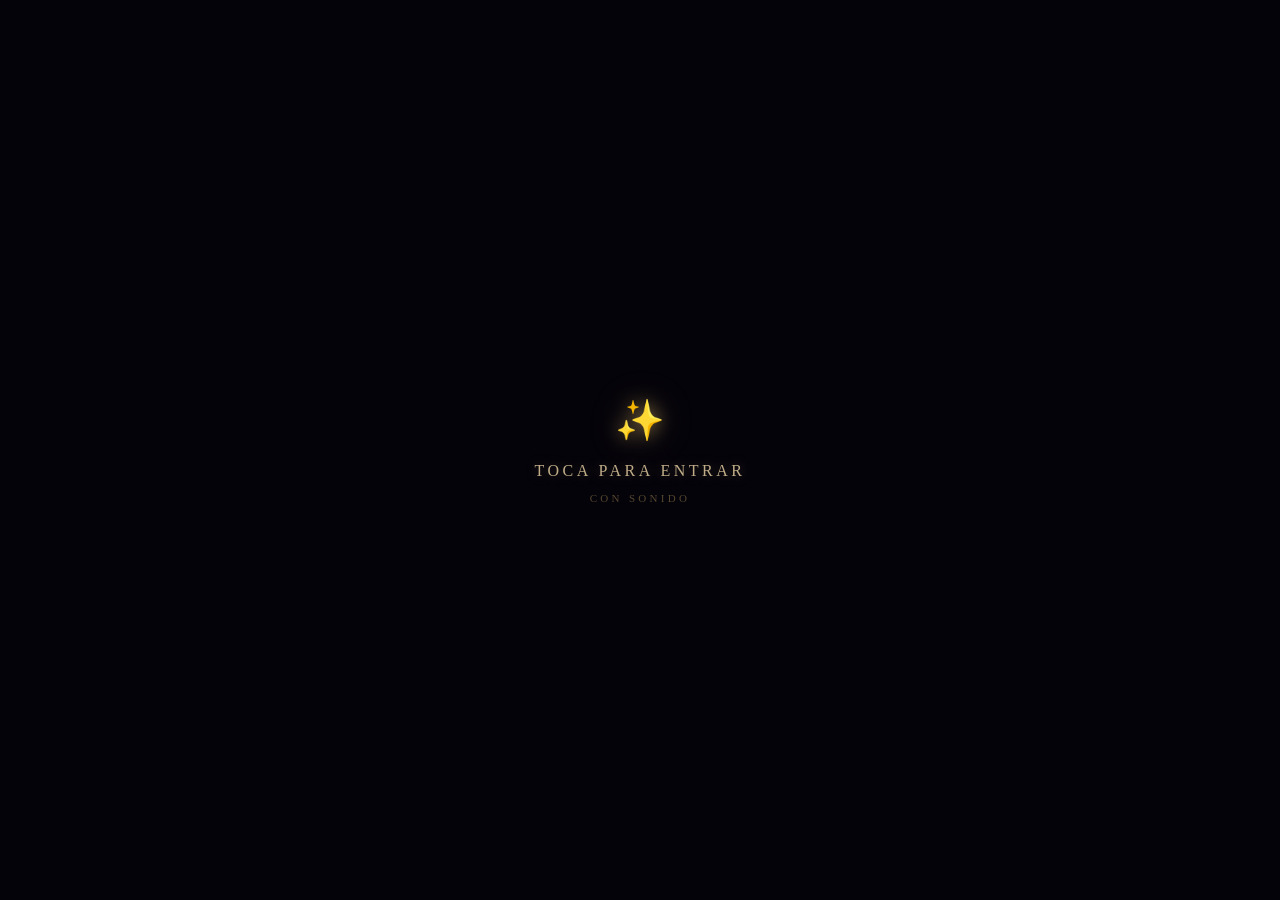
==== commit 29459592: "Add files via upload" ====
--- a/universo-flores-amarillas.html
+++ b/universo-flores-amarillas.html
@@ -193,6 +193,44 @@
   50%{ opacity:.95; }
 }
 
+/* ---------- Sonido ---------- */
+
+#introNote{
+  font-size: clamp(9px, 2.4vw, 11px);
+  letter-spacing: .3em;
+  text-transform: uppercase;
+  color: var(--gold);
+  opacity: .32;
+  margin-top: -6px;
+}
+
+#soundToggle{
+  position: fixed;
+  z-index: 11;
+  top: max(16px, calc(env(safe-area-inset-top) + 6px));
+  right: max(16px, calc(env(safe-area-inset-right) + 6px));
+  width: 34px;
+  height: 34px;
+  padding: 0;
+  border: none;
+  border-radius: 50%;
+  background: rgba(255, 200, 110, .07);
+  color: var(--gold);
+  font-family: inherit;
+  font-size: 15px;
+  line-height: 1;
+  cursor: pointer;
+  opacity: 0;
+  pointer-events: none;
+  transition: opacity 1.4s ease, color .4s ease, background .4s ease;
+  text-shadow: 0 0 10px rgba(255, 200, 110, .55);
+  -webkit-tap-highlight-color: transparent;
+}
+
+#soundToggle.visible{ opacity: .42; pointer-events: auto; }
+#soundToggle:hover{ opacity: .8; }
+#soundToggle.muted{ color: #9a8258; text-shadow: none; }
+
 </style>
 </head>
 <body>
@@ -214,10 +252,17 @@
   <!-- Brújula sutil: señala hacia el corazón si te alejas mucho -->
   <div id="compass"><span id="compassArrow">➜</span></div>
 
+  <!-- Música de fondo: sólo arranca tras el toque inicial -->
+  <audio id="bgm" src="[data-uri]